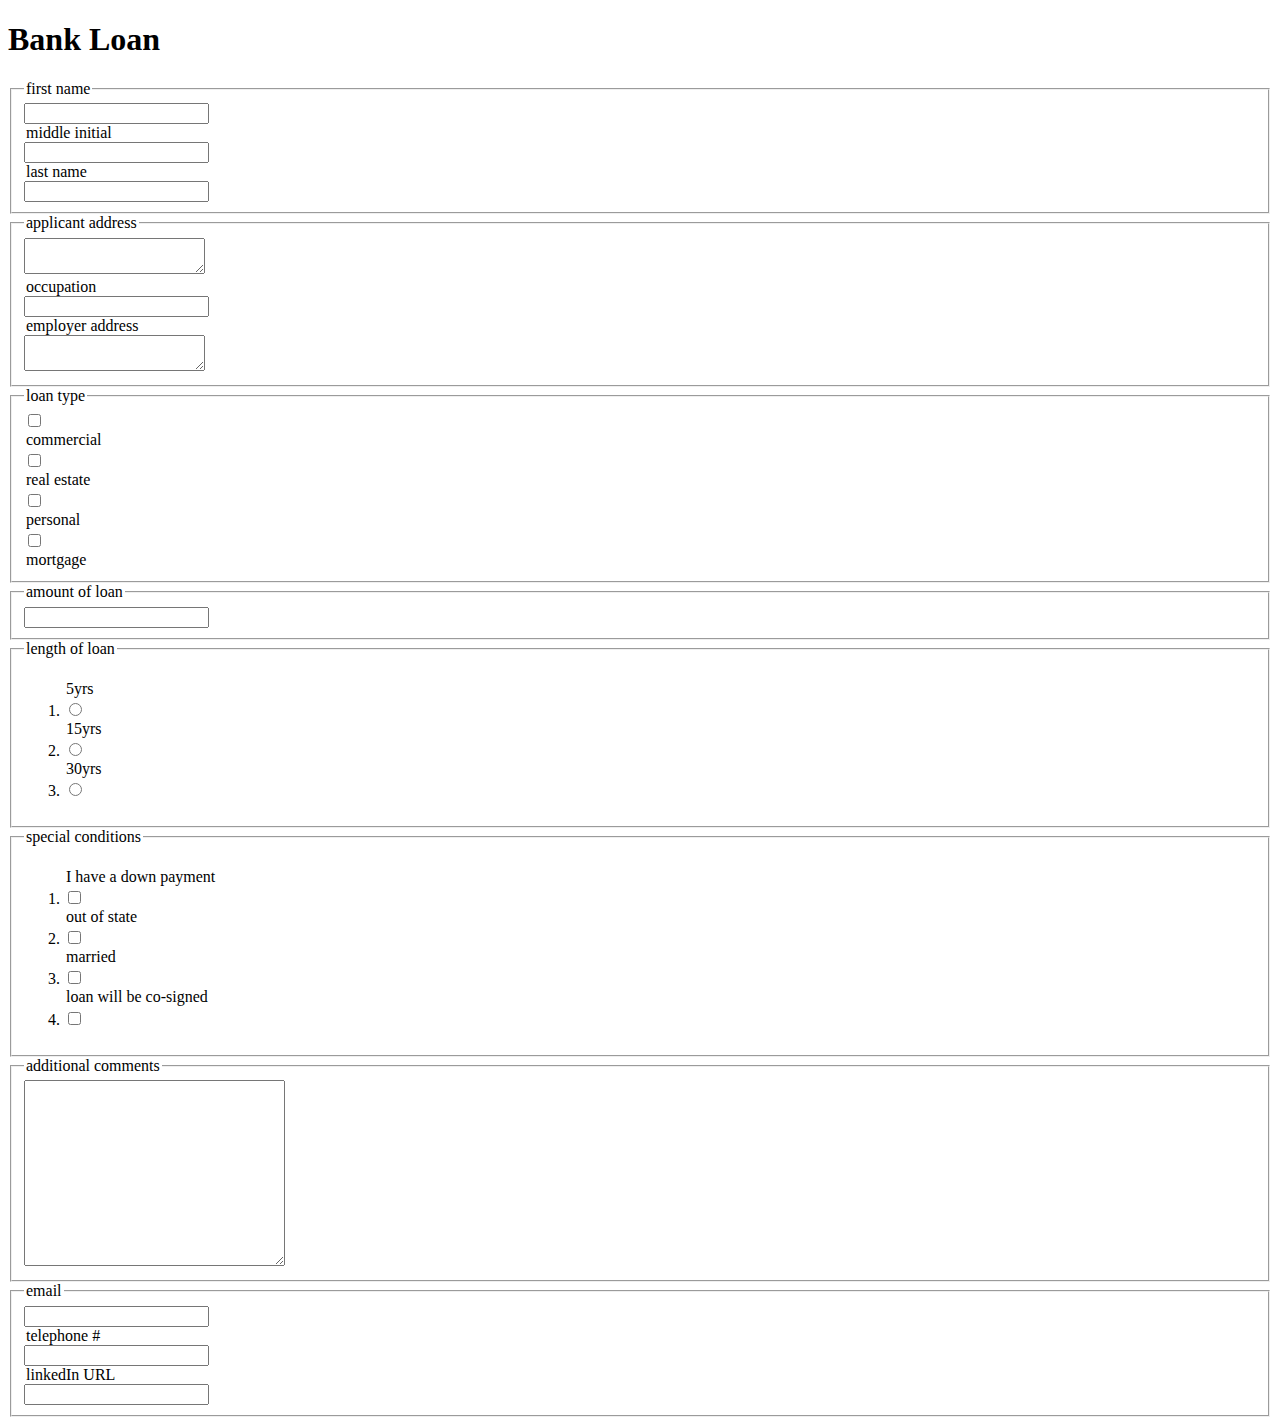
==== bank.html @ 9f4fbe5b "bank stuff" ====
<!DOCTYPE html>
<html>
<head>
	<meta charset="utf-8">
	<meta http-equiv="X-UA-Compatible" content="IE=edge">
	<title>bank</title>
	<link rel="stylesheet" href="main.css">
</head>
<body>
<header id="header" class="">
	<h1>Bank Loan</h1>
</header><!-- /header -->
<fieldset class="firster">
	<legend>first name</legend>
	<label for="first name">
	<input type="text" name="first name">

	<legend>middle initial</legend>
	<label for="middle intitial">
	<input type="text" name="middle initial">

	<legend>last name</legend>
	<label for="last name">
	<input type="text" name="last name">
</fieldset>
<fieldset class="firsterer">
	<legend>applicant address</legend>
	<label for="applicant address">
	<textarea name="applicant address"></textarea>

	<legend>occupation</legend>
	<label for="occupation">
	<input type="text" name="occupation">

	<legend>employer address</legend>
	<label for="employer address">
	<textarea name="employer address"></textarea>
</fieldset>
<fieldset class="first">
	<legend>loan type</legend>
	<label for="loan">
		<input type="checkbox" name="commercial">
		<option>commercial</option>
	</label>
	<label for="loan">
		<input type="checkbox" name="real estate">
		<option>real estate</option>
	</label>
	<label for="loan">
		<input type="checkbox" name="personal">
		<option>personal</option>
	</label>
	<label for="loan">
		<input type="checkbox" name="mortgage">
		<option>mortgage</option>
	</label>
</fieldset>
<fieldset class="second">
	<legend>amount of loan</legend>
	<label for ="amount of loan">
		<input type="text" name="amount of loan">
	</label>
</fieldset>
<fieldset class="third">
	<legend>length of loan</legend>
	<ol>
		<option>5yrs</option>
		<li><label for =""><input type="radio" name="5"></label></li>
		<option>15yrs</option>
		<li><label for =""><input type="radio" name="15"></label></li>
		<option>30yrs</option>
		<li><label for =""><input type="radio" name="30"></label></li>
	</ol>
</fieldset>
<fieldset class="fourth">
	<legend>special conditions</legend>
	<ol>
		<option>I have a down payment</option>
		<li><label for =""><input type="checkbox" name="I have a down payment"></label></li>
		<option>out of state</option>
		<li><label for =""><input type="checkbox" name="out of state"></label></li>
		<option>married</option>
		<li><label for =""><input type="checkbox" name="married"></label></li>
		<option>loan will be co-signed</option>
		<li><label for =""><input type="checkbox" name="loan will be co-signed"></label></li>
	</ol>
</fieldset>
<fieldset class="fifth">
	<legend>additional comments</legend>
	<textarea name="additional comments" rows="12" cols="30"></textarea>
</fieldset>
<fieldset class="sixth">
	<legend>email</legend>
	<input type="text" name="">

	<legend>telephone #</legend>
	<input type="text" name="">

	<legend>linkedIn URL</legend>
	<input type="text" name="">
</fieldset>
</body>
</html>
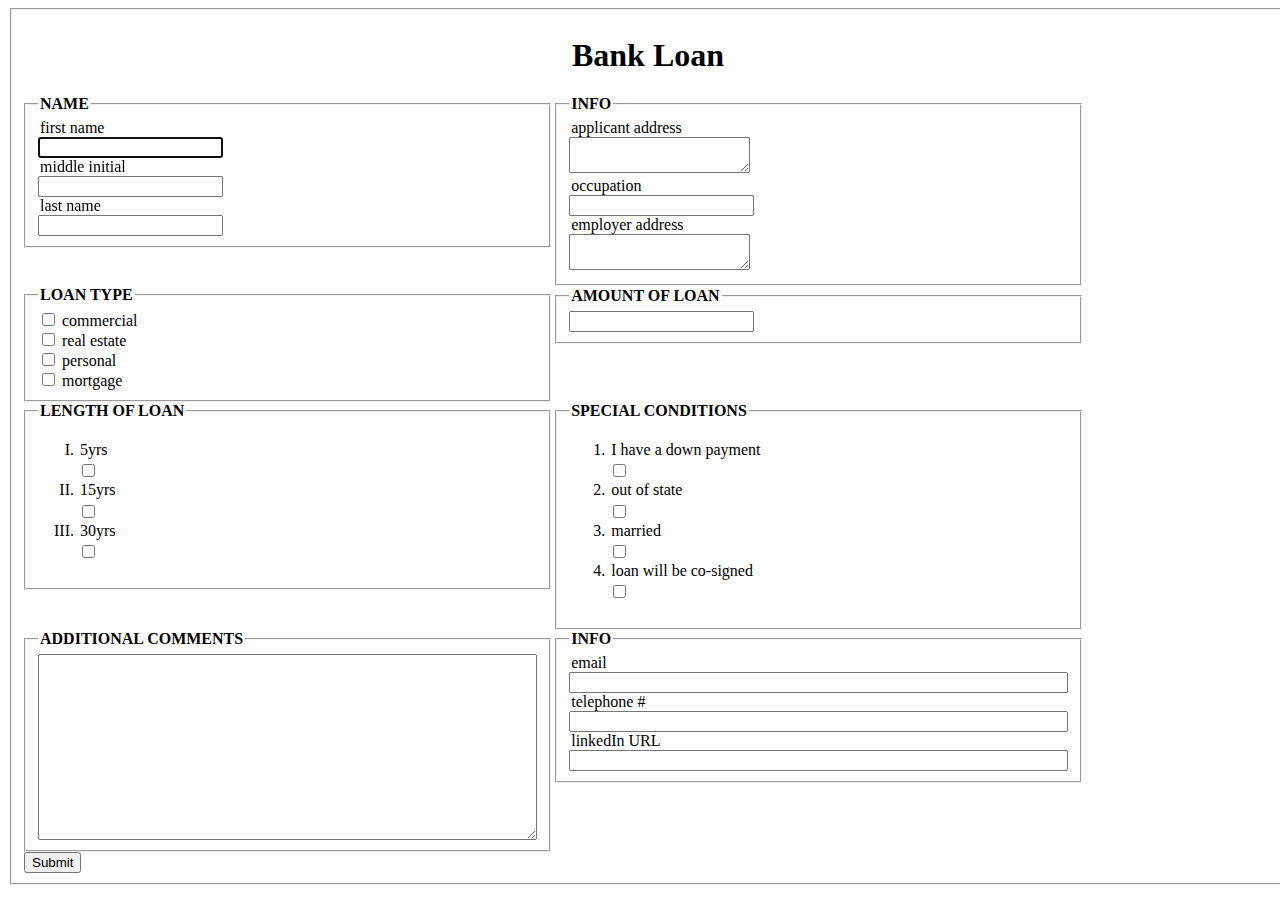
==== commit 0429ea9d: "new bank" ====
--- a/bank.html
+++ b/bank.html
@@ -6,14 +6,16 @@
 	<title>bank</title>
 	<link rel="stylesheet" href="main.css">
 </head>
+<fieldset class="bod">
 <body>
 <header id="header" class="">
 	<h1>Bank Loan</h1>
 </header><!-- /header -->
 <fieldset class="firster">
+	<legend><strong>NAME</strong></legend>
 	<legend>first name</legend>
 	<label for="first name">
-	<input type="text" name="first name">
+	<input type="text" name="first name" autofocus="firstname">
 
 	<legend>middle initial</legend>
 	<label for="middle intitial">
@@ -24,6 +26,7 @@
 	<input type="text" name="last name">
 </fieldset>
 <fieldset class="firsterer">
+	<legend><strong>INFO</strong></legend>
 	<legend>applicant address</legend>
 	<label for="applicant address">
 	<textarea name="applicant address"></textarea>
@@ -37,59 +40,81 @@
 	<textarea name="employer address"></textarea>
 </fieldset>
 <fieldset class="first">
-	<legend>loan type</legend>
+	<legend><strong>LOAN TYPE</strong></legend>
 	<label for="loan">
 		<input type="checkbox" name="commercial">
-		<option>commercial</option>
+		<label>commercial</label>
 	</label>
 	<label for="loan">
 		<input type="checkbox" name="real estate">
-		<option>real estate</option>
+		<label>real estate</label>
 	</label>
 	<label for="loan">
 		<input type="checkbox" name="personal">
-		<option>personal</option>
+		<label>personal</label>
 	</label>
 	<label for="loan">
 		<input type="checkbox" name="mortgage">
-		<option>mortgage</option>
+		<label>mortgage</label>
 	</label>
 </fieldset>
 <fieldset class="second">
-	<legend>amount of loan</legend>
+	<legend><strong>AMOUNT OF LOAN</strong></legend>
 	<label for ="amount of loan">
 		<input type="text" name="amount of loan">
 	</label>
 </fieldset>
 <fieldset class="third">
-	<legend>length of loan</legend>
-	<ol>
+	<legend><strong>LENGTH OF LOAN</strong></legend>
+	<ol type="I">
+		
+		<li>
 		<option>5yrs</option>
-		<li><label for =""><input type="radio" name="5"></label></li>
+		<label for =""><input type="checkbox" name="5"></label>
+		</li>
+		
+		<li>
 		<option>15yrs</option>
-		<li><label for =""><input type="radio" name="15"></label></li>
+		<label for =""><input type="checkbox" name="15"></label>
+		</li>
+		
+		<li>
 		<option>30yrs</option>
-		<li><label for =""><input type="radio" name="30"></label></li>
+		<label for =""><input type="checkbox" name="30"></label>
+		</li>
 	</ol>
 </fieldset>
 <fieldset class="fourth">
-	<legend>special conditions</legend>
+	<legend><strong>SPECIAL CONDITIONS</strong></legend>
 	<ol>
-		<option>I have a down payment</option>
-		<li><label for =""><input type="checkbox" name="I have a down payment"></label></li>
-		<option>out of state</option>
-		<li><label for =""><input type="checkbox" name="out of state"></label></li>
-		<option>married</option>
-		<li><label for =""><input type="checkbox" name="married"></label></li>
-		<option>loan will be co-signed</option>
-		<li><label for =""><input type="checkbox" name="loan will be co-signed"></label></li>
+		
+		<li>
+			<option>I have a down payment</option>
+			<label for =""><input type="checkbox" name="I have a down payment"></label>
+		</li>
+		
+		<li>
+			<option>out of state</option>
+			<label for =""><input type="checkbox" name="out of state"></label>
+		</li>
+		
+		<li>
+			<option>married</option>
+			<label for =""><input type="checkbox" name="married"></label>
+		</li>
+		
+		<li>
+			<option>loan will be co-signed</option>
+			<label for =""><input type="checkbox" name="loan will be co-signed"></label>
+		</li>
 	</ol>
 </fieldset>
 <fieldset class="fifth">
-	<legend>additional comments</legend>
+	<legend><strong>ADDITIONAL COMMENTS</strong></legend>
 	<textarea name="additional comments" rows="12" cols="30"></textarea>
 </fieldset>
 <fieldset class="sixth">
+	<legend><strong>INFO</strong></legend>
 	<legend>email</legend>
 	<input type="text" name="">
 
@@ -97,7 +122,11 @@
 	<input type="text" name="">
 
 	<legend>linkedIn URL</legend>
-	<input type="text" name="">
+	<input type="URL" name="">
 </fieldset>
+<div>
+<input type="submit" name="">
+</div>
 </body>
+</fieldset>
 </html>--- a/main.css
+++ b/main.css
@@ -0,0 +1,54 @@
+h1 {
+	text-align: center;
+}
+fieldset.firster {
+	display: inline-grid;
+	margin-left: auto;
+	margin-right: auto;
+	width: 40%;
+}
+fieldset.firsterer {
+	display: inline-grid;
+	margin-left: auto;
+	margin-right: auto;
+	width: 40%;
+}
+fieldset.first {
+	display: inline-grid;
+	margin-left: auto;
+	margin-right: auto;
+	width: 40%;
+}
+fieldset.second {
+	display: inline-grid;
+	margin-left: auto;
+	margin-right: auto;
+	width: 40%;
+}
+fieldset.third {
+	display: inline-grid;
+	margin-left: auto;
+	margin-right: auto;
+	width: 40%;
+}
+fieldset.fourth {
+	display: inline-grid;
+	margin-left: auto;
+	margin-right: auto;
+	width: 40%;
+}
+fieldset.fifth {
+	display: inline-grid;
+	margin-left: auto;
+	margin-right: auto;
+	width: 40%;
+}
+fieldset.sixth {
+	display: inline-grid;
+	margin-left: auto;
+	margin-right: auto;
+	width: 40%;
+}
+body {
+	width: 100%;
+}